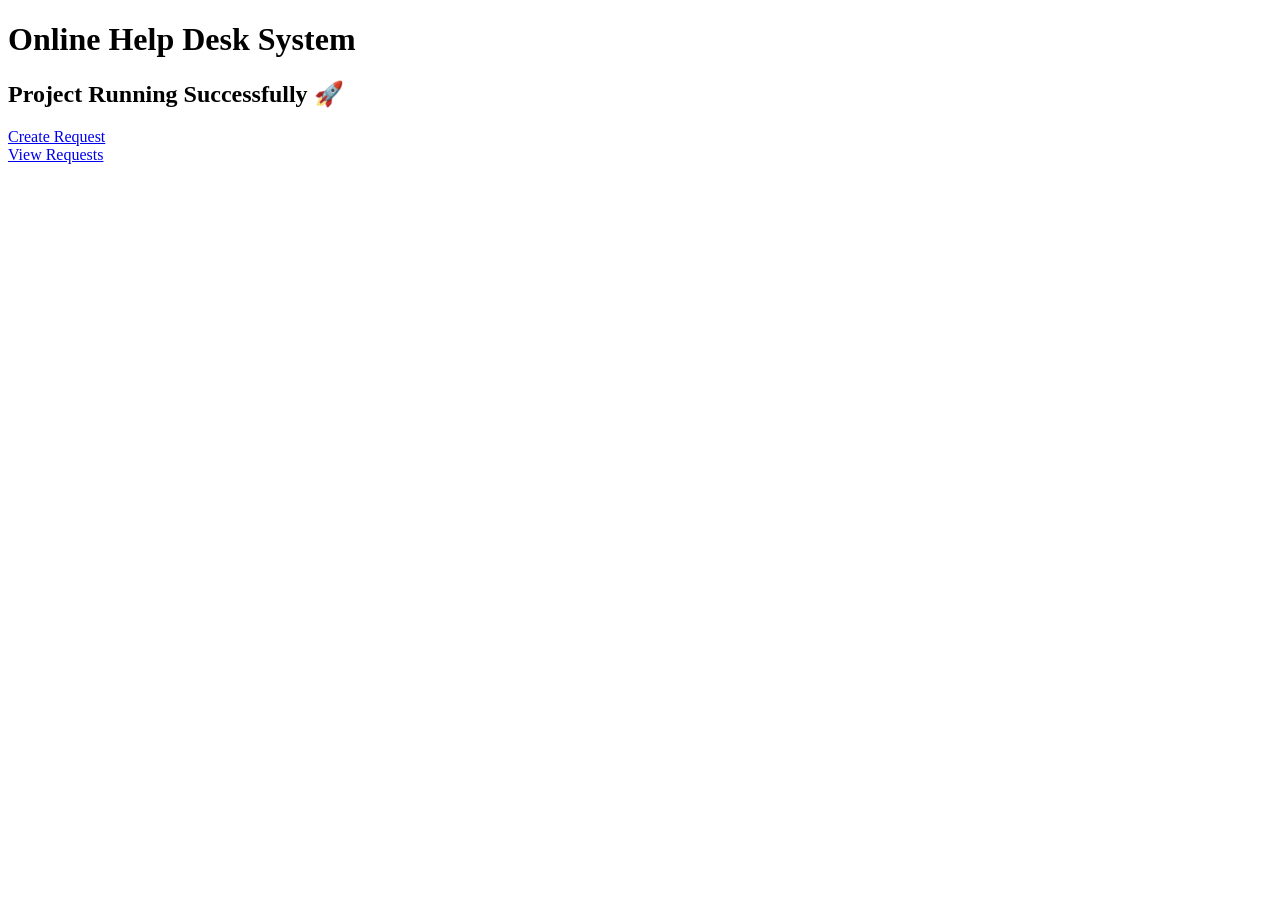
==== src/main/resources/templates/index.html @ 8244feb0 "First Commit" ====
<!DOCTYPE html>
<html>
<head>
    <title>Online Help Desk</title>
</head>
<body>

<h1>Online Help Desk System</h1>
<h2>Project Running Successfully 🚀</h2>

<a href="/create">Create Request</a><br>
<a href="/list">View Requests</a>

</body>
</html>
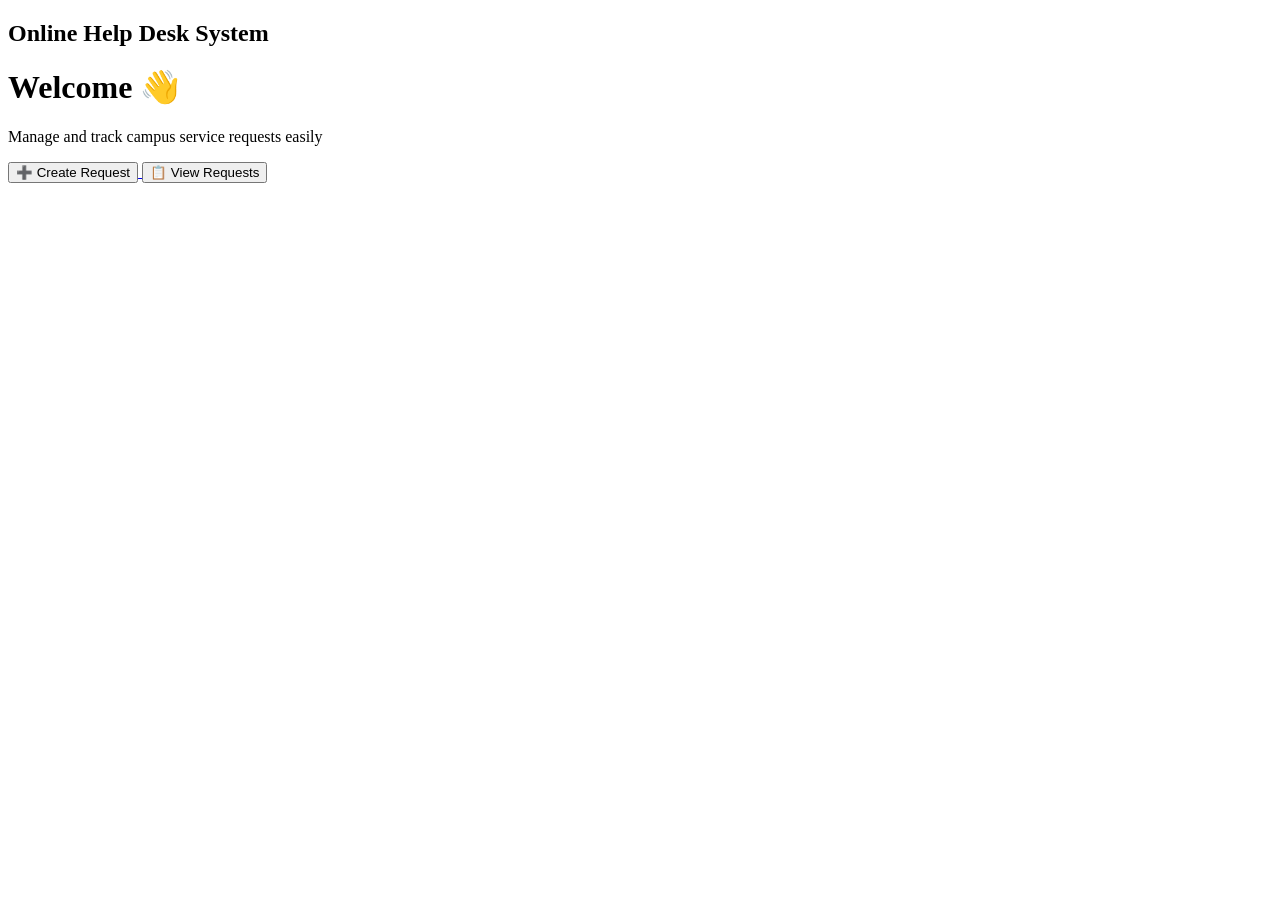
==== commit 7a22551f: "first commit" ====
--- a/src/main/resources/templates/index.html
+++ b/src/main/resources/templates/index.html
@@ -1,15 +1,40 @@
 <!DOCTYPE html>
-<html>
+<html xmlns:th="http://www.thymeleaf.org">
 <head>
     <title>Online Help Desk</title>
+    <meta charset="UTF-8">
+    <meta name="viewport" content="width=device-width, initial-scale=1.0">
+
+    <!-- CSS -->
+    <link rel="stylesheet" th:href="@{/css/style.css}">
 </head>
+
 <body>
 
-<h1>Online Help Desk System</h1>
-<h2>Project Running Successfully 🚀</h2>
+<!-- NAVBAR -->
+<div class="navbar">
+    <h2>Online Help Desk System</h2>
+</div>
 
-<a href="/create">Create Request</a><br>
-<a href="/list">View Requests</a>
+<!-- MAIN CONTENT -->
+<div class="home-container">
+
+    <div class="home-card">
+        <h1>Welcome 👋</h1>
+        <p>Manage and track campus service requests easily</p>
+
+        <div class="home-buttons">
+            <a href="/create">
+                <button class="btn">➕ Create Request</button>
+            </a>
+
+            <a href="/list">
+                <button class="btn secondary">📋 View Requests</button>
+            </a>
+        </div>
+    </div>
+
+</div>
 
 </body>
 </html>
